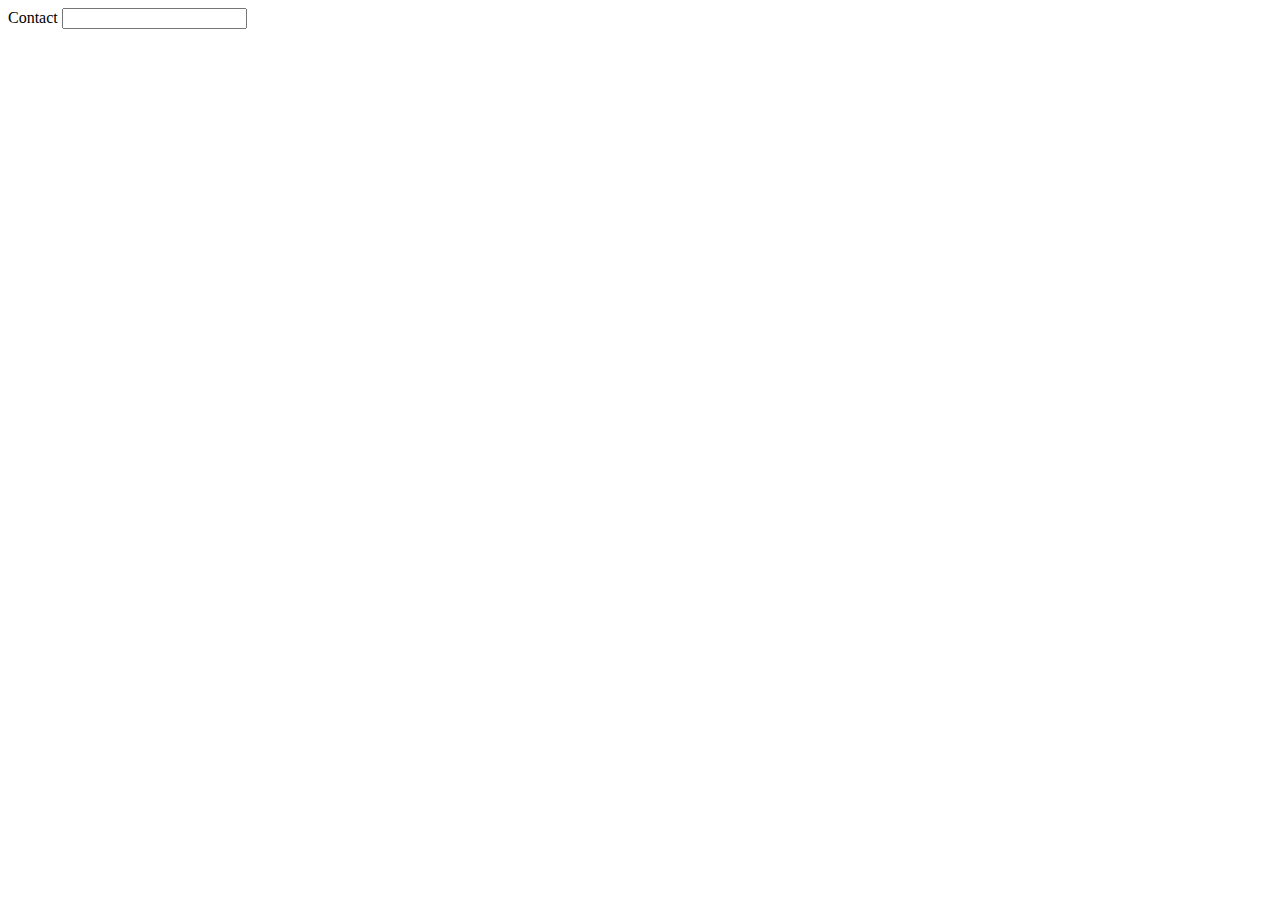
==== src/main/resources/templates/contact.html @ 2cd7eae2 "Initial commit" ====
<!DOCTYPE html>
<html lang="en" xmlns:th="http://www.thymeleaf.org" >
<head>
    <meta charset="UTF-8">
    <title>Contact</title>
</head>
<body>
    <form>
        <label>Contact</label>
        <input type="text" th:method="post">
    </form>

</body>
</html>
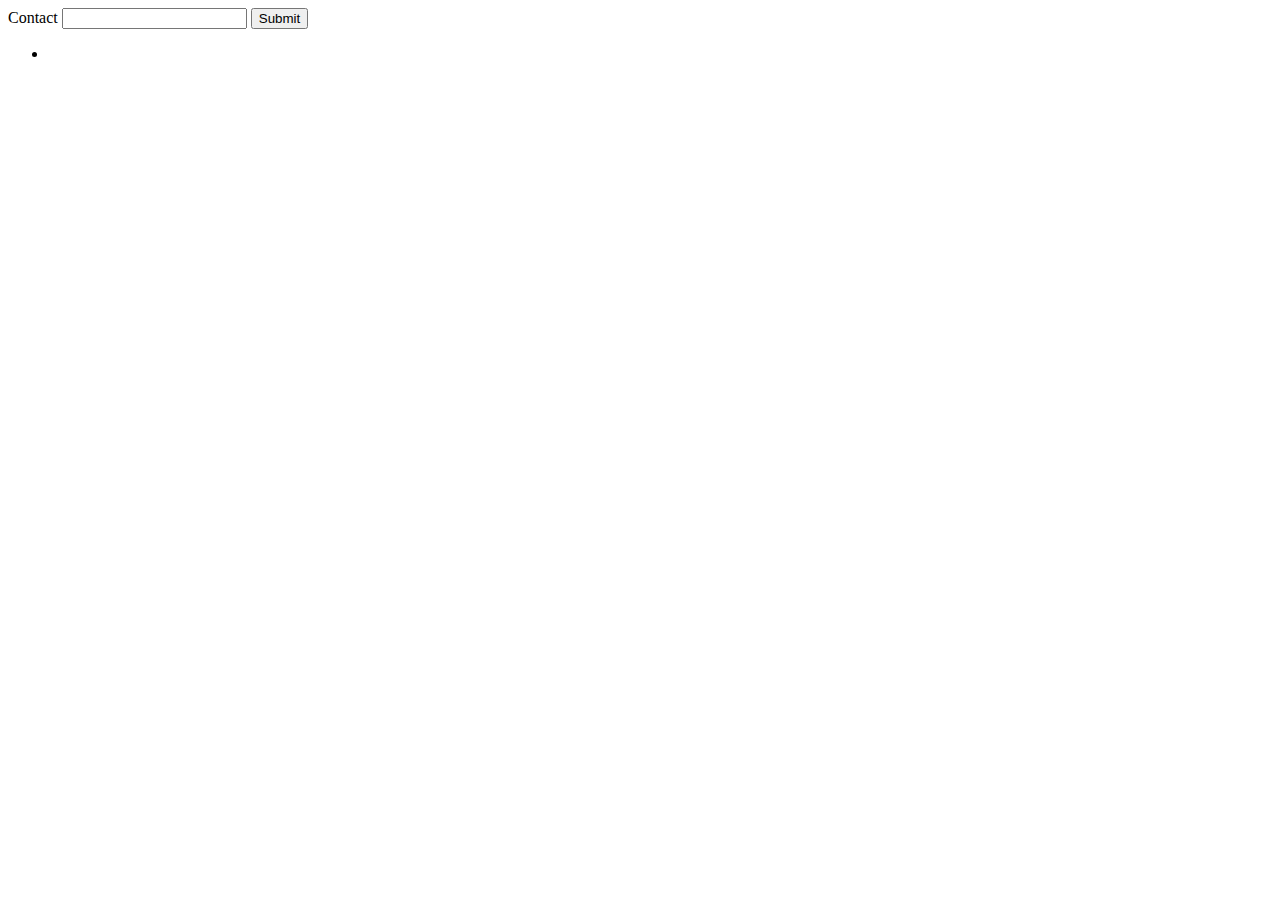
==== commit e2993fe8: "added input and output" ====
--- a/src/main/resources/templates/contact.html
+++ b/src/main/resources/templates/contact.html
@@ -5,10 +5,16 @@
     <title>Contact</title>
 </head>
 <body>
-    <form>
+    <form th:action="@{/contact}" method="post">
         <label>Contact</label>
-        <input type="text" th:method="post">
+        <input type="text" th:method="post" name="input" />
+        <input type="submit" value="Submit" />
     </form>
+
+    <ul th:each="input : ${inputs}">
+        <li><p th:text="${input}"></p></li>
+
+    </ul>
 
 </body>
 </html>